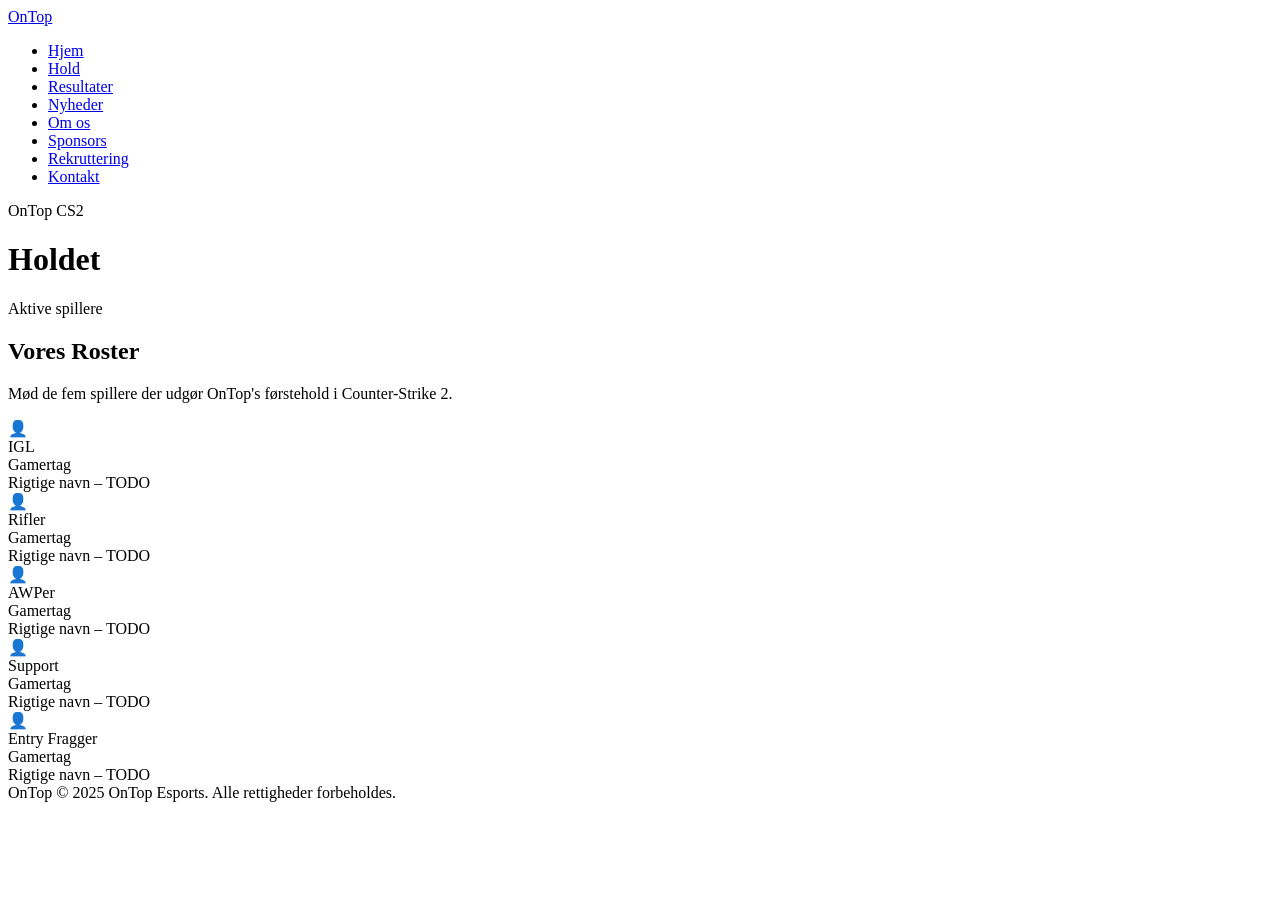
==== hold.html @ 0a52fff5 "Opdateret med eksamens krav på sider" ====
<!DOCTYPE html>
<html lang="da">
<head>
  <meta charset="UTF-8"/>
  <meta name="viewport" content="width=device-width, initial-scale=1.0"/>
  <title>OnTop Esports – Holdet</title>
  <link rel="stylesheet" href="../css/style.css"/>
  <link rel="stylesheet" href="../css/components.css"/>
</head>
<body>

  <nav class="navbar">
    <div class="navbar__inner">
      <a href="../index.html" class="navbar__logo">On<span>Top</span></a>
      <ul class="navbar__links">
        <li><a href="../index.html">Hjem</a></li>
        <li><a href="hold.html" class="active">Hold</a></li>
        <li><a href="resultater.html">Resultater</a></li>
        <li><a href="nyheder.html">Nyheder</a></li>
        <li><a href="om.html">Om os</a></li>
        <li><a href="sponsors.html">Sponsors</a></li>
        <li><a href="rekruttering.html">Rekruttering</a></li>
        <li><a href="kontakt.html">Kontakt</a></li>
      </ul>
    </div>
  </nav>

  <div class="page-header">
    <div class="page-header__inner">
      <p class="page-header__label">OnTop CS2</p>
      <h1 class="page-header__title">Holdet</h1>
    </div>
  </div>

  <section class="section">
    <div class="section__inner">
      <p class="section__label">Aktive spillere</p>
      <h2 class="section__title">Vores Roster</h2>
      <p class="section__desc">Mød de fem spillere der udgør OnTop's førstehold i Counter-Strike 2.</p>

      <div class="grid-3">
        <!-- TODO: Udfyld med rigtige spillere -->
        <div class="player-card">
          <div class="player-card__img">👤</div>
          <div class="player-card__body">
            <div class="player-card__role">IGL</div>
            <div class="player-card__name">Gamertag</div>
            <div class="player-card__real">Rigtige navn – TODO</div>
          </div>
        </div>
        <div class="player-card">
          <div class="player-card__img">👤</div>
          <div class="player-card__body">
            <div class="player-card__role">Rifler</div>
            <div class="player-card__name">Gamertag</div>
            <div class="player-card__real">Rigtige navn – TODO</div>
          </div>
        </div>
        <div class="player-card">
          <div class="player-card__img">👤</div>
          <div class="player-card__body">
            <div class="player-card__role">AWPer</div>
            <div class="player-card__name">Gamertag</div>
            <div class="player-card__real">Rigtige navn – TODO</div>
          </div>
        </div>
        <div class="player-card">
          <div class="player-card__img">👤</div>
          <div class="player-card__body">
            <div class="player-card__role">Support</div>
            <div class="player-card__name">Gamertag</div>
            <div class="player-card__real">Rigtige navn – TODO</div>
          </div>
        </div>
        <div class="player-card">
          <div class="player-card__img">👤</div>
          <div class="player-card__body">
            <div class="player-card__role">Entry Fragger</div>
            <div class="player-card__name">Gamertag</div>
            <div class="player-card__real">Rigtige navn – TODO</div>
          </div>
        </div>
      </div>

      <!-- TODO: Feature idé – tilføj coach/manager sektion her -->

    </div>
  </section>

  <footer class="footer">
    <div class="footer__inner">
      <span class="footer__logo">OnTop</span>
      <span class="footer__copy">© 2025 OnTop Esports. Alle rettigheder forbeholdes.</span>
    </div>
  </footer>

</body>
</html>
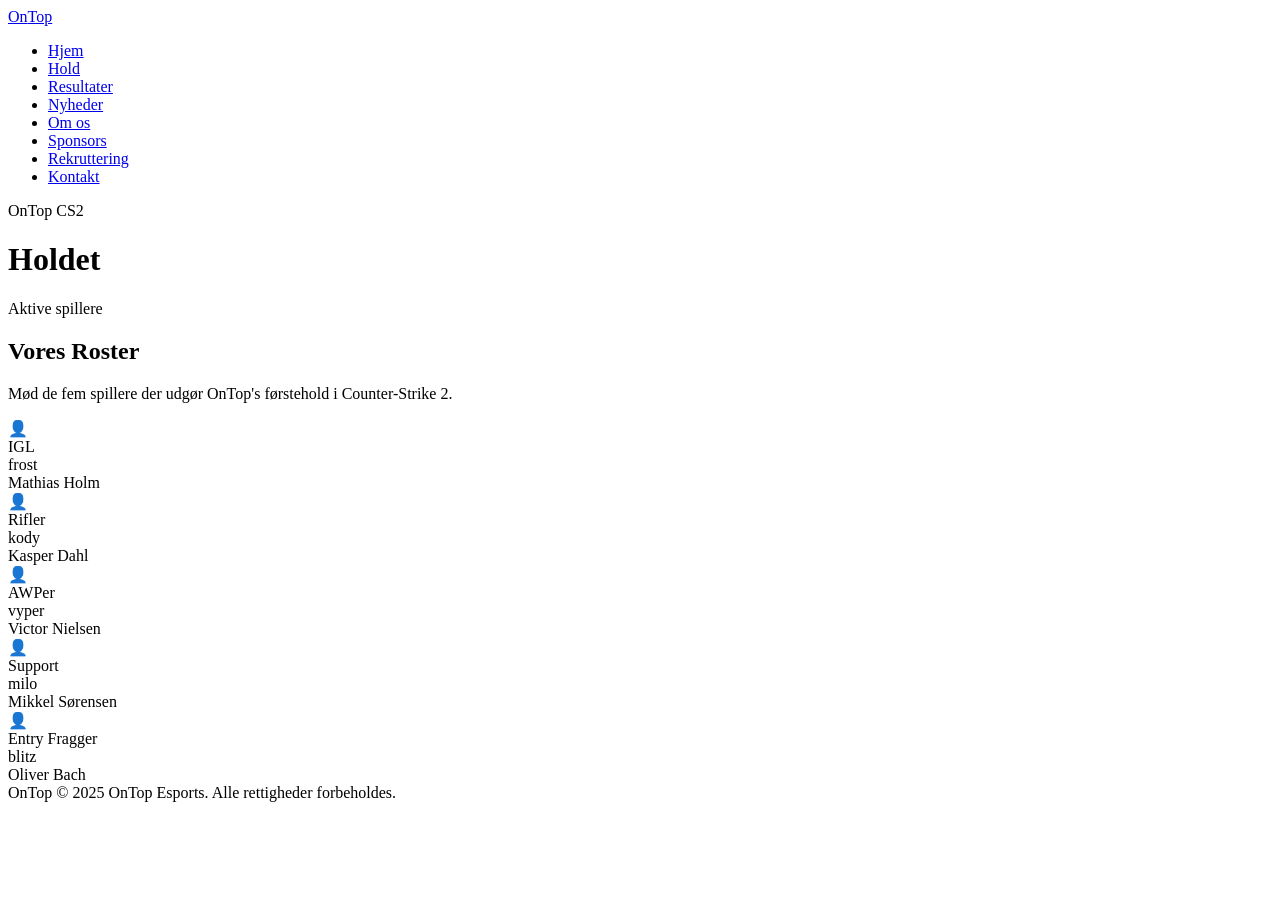
==== commit 9ae7ef57: "Har lavet hold, kontakt, nyheder" ====
--- a/hold.html
+++ b/hold.html
@@ -39,50 +39,50 @@
       <p class="section__desc">Mød de fem spillere der udgør OnTop's førstehold i Counter-Strike 2.</p>
 
       <div class="grid-3">
-        <!-- TODO: Udfyld med rigtige spillere -->
+        <!-- EKSEMPEL-spillere: udskift gamertag + rigtigt navn med jeres egne -->
         <div class="player-card">
           <div class="player-card__img">👤</div>
           <div class="player-card__body">
             <div class="player-card__role">IGL</div>
-            <div class="player-card__name">Gamertag</div>
-            <div class="player-card__real">Rigtige navn – TODO</div>
+            <div class="player-card__name">frost</div>
+            <div class="player-card__real">Mathias Holm</div>
           </div>
         </div>
         <div class="player-card">
           <div class="player-card__img">👤</div>
           <div class="player-card__body">
             <div class="player-card__role">Rifler</div>
-            <div class="player-card__name">Gamertag</div>
-            <div class="player-card__real">Rigtige navn – TODO</div>
+            <div class="player-card__name">kody</div>
+            <div class="player-card__real">Kasper Dahl</div>
           </div>
         </div>
         <div class="player-card">
           <div class="player-card__img">👤</div>
           <div class="player-card__body">
             <div class="player-card__role">AWPer</div>
-            <div class="player-card__name">Gamertag</div>
-            <div class="player-card__real">Rigtige navn – TODO</div>
+            <div class="player-card__name">vyper</div>
+            <div class="player-card__real">Victor Nielsen</div>
           </div>
         </div>
         <div class="player-card">
           <div class="player-card__img">👤</div>
           <div class="player-card__body">
             <div class="player-card__role">Support</div>
-            <div class="player-card__name">Gamertag</div>
-            <div class="player-card__real">Rigtige navn – TODO</div>
+            <div class="player-card__name">milo</div>
+            <div class="player-card__real">Mikkel Sørensen</div>
           </div>
         </div>
         <div class="player-card">
           <div class="player-card__img">👤</div>
           <div class="player-card__body">
             <div class="player-card__role">Entry Fragger</div>
-            <div class="player-card__name">Gamertag</div>
-            <div class="player-card__real">Rigtige navn – TODO</div>
+            <div class="player-card__name">blitz</div>
+            <div class="player-card__real">Oliver Bach</div>
           </div>
         </div>
       </div>
 
-      <!-- TODO: Feature idé – tilføj coach/manager sektion her -->
+      <!-- Feature-idé (valgfri udvidelse): tilføj coach/manager-sektion her -->
 
     </div>
   </section>
